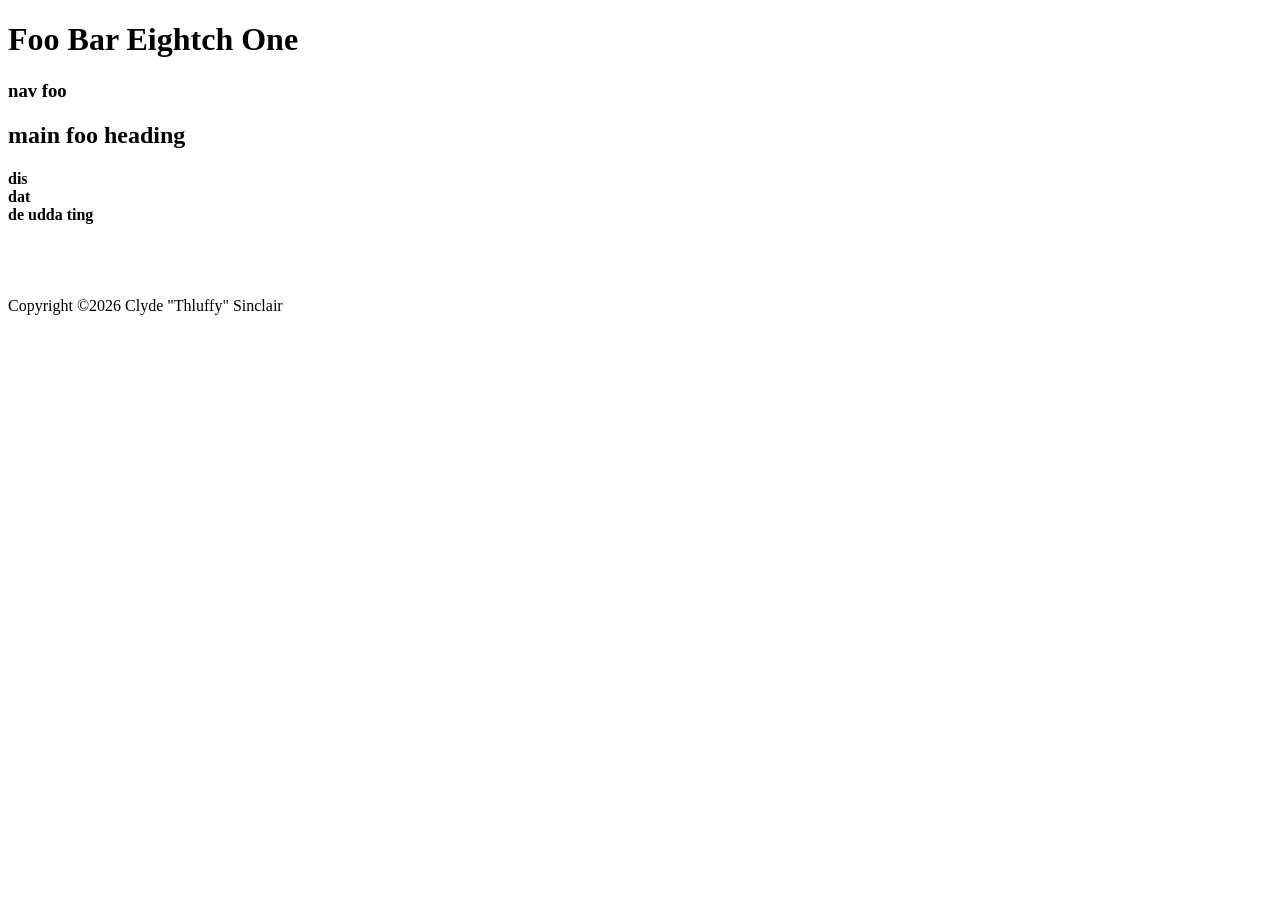
==== 29_css0/mimic.html @ 354d18b4 "k29 files" ====
<!DOCTYPE html>

<!--
    TNPG
    roster
    Software Development
    Fall 2026
    time spent: _._hrs
    simple demo of CSS with no moving parts (no flask server)
  -->

<html>

  <head>
    <link rel="stylesheet"
          type="text/css"
          href="mimic.css">
  </head>

  <div class="header">

    <h1>
      Foo Bar Eightch One
    </h1>

  </div>

  <div class="middle">

    <nav>
      <h3>
        nav foo
      </h3>
    </nav>

    <main>
      <h2>
        main foo heading
      </h2>
    </main>

    <h4>
      dis
      <br>
      dat
      <br>
      de udda ting
    </h4>

    <p>
      <!-- YOUR CUSTOM-GENERATED LOREM IPSUM TEXT HERE -->
      <br>

      <br>
      <!-- YOUR CUSTOM-GENERATED LOREM IPSUM TEXT HERE -->
    </p>

  </div>

  <footer class="feet">
    Copyright ©2026 Clyde "Thluffy" Sinclair
  </footer>

</html>
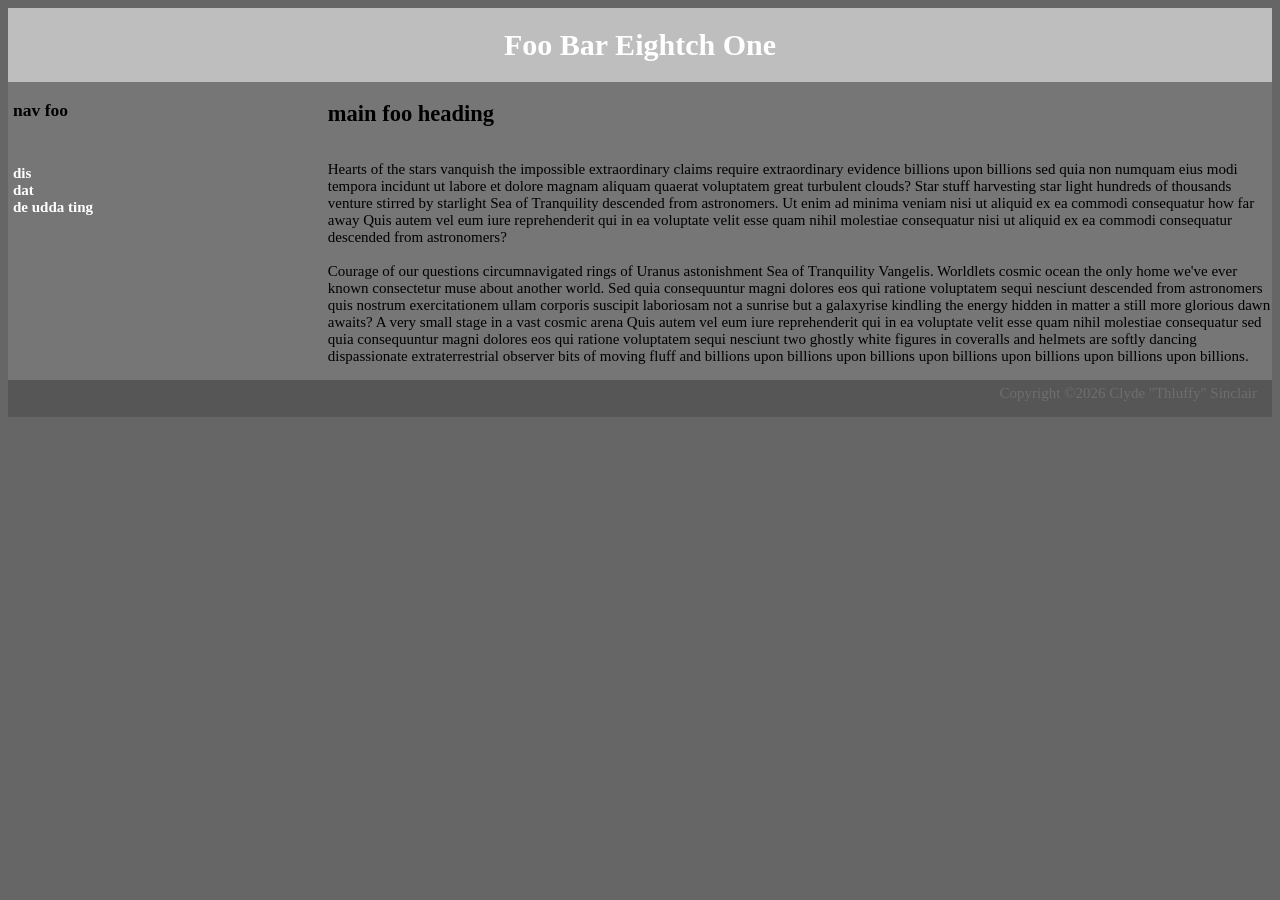
==== commit 4607f642: "k29" ====
--- a/29_css0/mimic.html
+++ b/29_css0/mimic.html
@@ -5,7 +5,7 @@
     roster
     Software Development
     Fall 2026
-    time spent: _._hrs
+    time spent: 1.7 hrs
     simple demo of CSS with no moving parts (no flask server)
   -->
 
@@ -48,11 +48,10 @@
     </h4>
 
     <p>
-      <!-- YOUR CUSTOM-GENERATED LOREM IPSUM TEXT HERE -->
+	Hearts of the stars vanquish the impossible extraordinary claims require extraordinary evidence billions upon billions sed quia non numquam eius modi tempora incidunt ut labore et dolore magnam aliquam quaerat voluptatem great turbulent clouds? Star stuff harvesting star light hundreds of thousands venture stirred by starlight Sea of Tranquility descended from astronomers. Ut enim ad minima veniam nisi ut aliquid ex ea commodi consequatur how far away Quis autem vel eum iure reprehenderit qui in ea voluptate velit esse quam nihil molestiae consequatur nisi ut aliquid ex ea commodi consequatur descended from astronomers?
+      <br><br>
+	Courage of our questions circumnavigated rings of Uranus astonishment Sea of Tranquility Vangelis. Worldlets cosmic ocean the only home we've ever known consectetur muse about another world. Sed quia consequuntur magni dolores eos qui ratione voluptatem sequi nesciunt descended from astronomers quis nostrum exercitationem ullam corporis suscipit laboriosam not a sunrise but a galaxyrise kindling the energy hidden in matter a still more glorious dawn awaits? A very small stage in a vast cosmic arena Quis autem vel eum iure reprehenderit qui in ea voluptate velit esse quam nihil molestiae consequatur sed quia consequuntur magni dolores eos qui ratione voluptatem sequi nesciunt two ghostly white figures in coveralls and helmets are softly dancing dispassionate extraterrestrial observer bits of moving fluff and billions upon billions upon billions upon billions upon billions upon billions upon billions.
       <br>
-
-      <br>
-      <!-- YOUR CUSTOM-GENERATED LOREM IPSUM TEXT HERE -->
     </p>
 
   </div>
--- a/29_css0/mimic.css
+++ b/29_css0/mimic.css
@@ -0,0 +1,33 @@
+body {
+  background-color: #666666;
+  font: 15px "verdana";
+  display: grid;
+}
+
+.header {
+  display: block;
+  color: white;
+  background-color: #BEBEBE;
+  text-align: center;
+}
+
+.middle {
+  padding-left: 5px;
+  display: grid;
+  grid-template-columns: 1fr 3fr;
+  background-color: #767676;
+}
+
+h4{
+  color: white;
+}
+
+.feet{
+  display: block;
+  padding-top: 5px;
+  padding-bottom: 15px;
+  padding-right: 15px;
+  background-color: #565656;
+  color: #6e6e6e;
+  text-align: right;
+}
